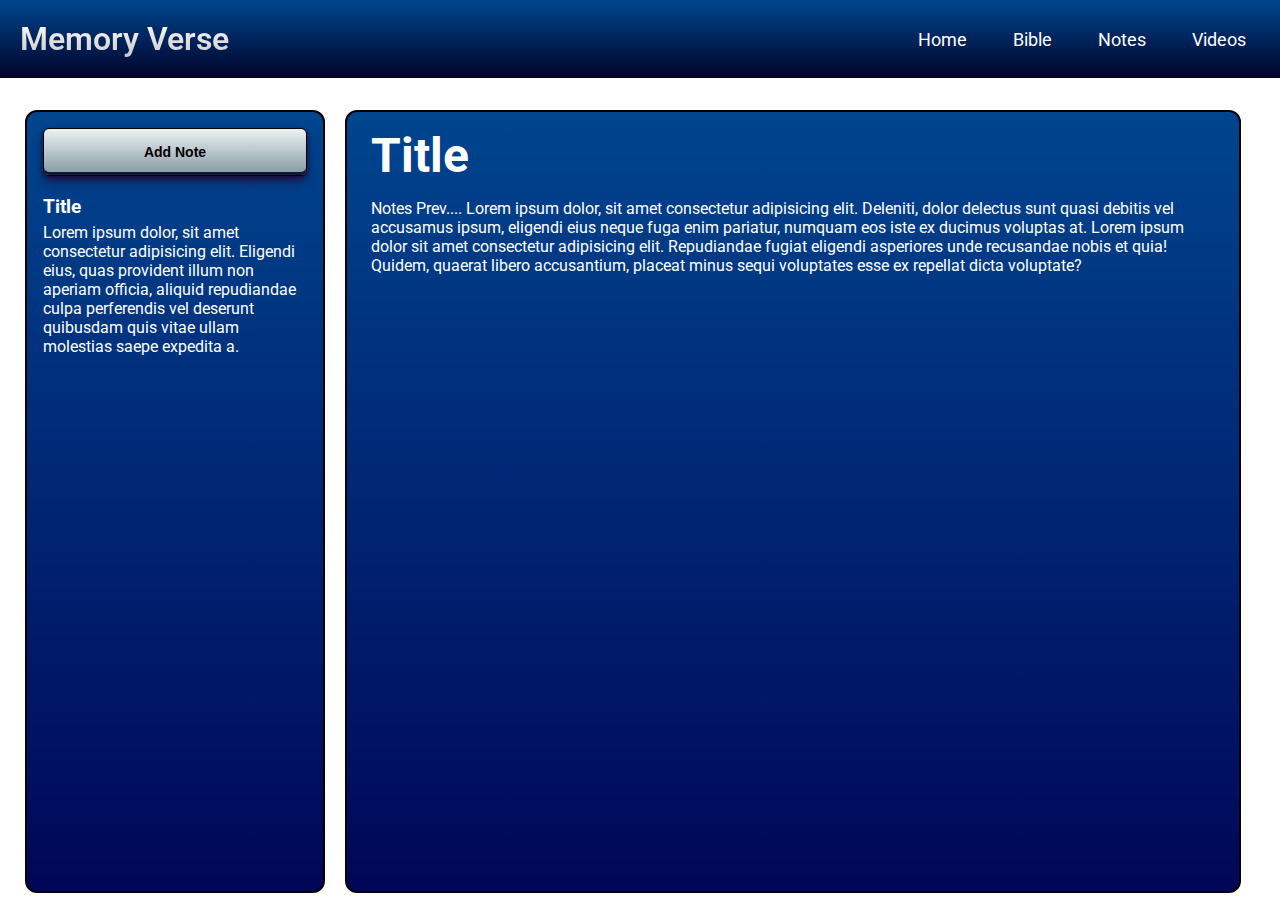
==== notes.html @ adeb29f6 "created notes page layout" ====
<!DOCTYPE html>
<html lang="en">

<head>
    <meta charset="UTF-8">
    <meta http-equiv="X-UA-Compatible" content="IE=edge">
    <meta name="viewport" content="width=device-width, initial-scale=1.0">
    <link rel="stylesheet" href="notesStyle.css">
    <!-- <link rel="stylesheet" href="styles.css"> -->


    <link rel="preconnect" href="https://fonts.googleapis.com">
    <link rel="preconnect" href="https://fonts.gstatic.com" crossorigin>
    <link
        href="https://fonts.googleapis.com/css2?family=Nunito+Sans:wght@400;600;700;800&family=Roboto:wght@400;500;700&display=swap"
        rel="stylesheet">
    <title>Notes</title>
</head>

<body>
    <nav class="navbar">

        <a class="logo" href="./index.html">Memory Verse</a>

        <ul class="nav-links">
            <!-- USING CHECKBOX HACK -->
            <input type="checkbox" id="checkbox_toggle" />

            <label for="checkbox_toggle" class="hamburger">&#9776;</label>
            <!-- NAVIGATION MENUS -->
            <div class="menu">

                <li><a href="./index.html">Home</a></li>
                <li><a href="/">Bible</a></li>
                <li><a href="/">Notes</a></li>
                <li><a href="/">Videos</a></li>
            </div>
        </ul>
    </nav>


    <div class="notes-main-container">
        <div class="notes-list-container">
            <button>Add Note</button>
            <div class="notes-list">
                <h3>Title</h3>
                <p>Lorem ipsum dolor, sit amet consectetur adipisicing elit. Eligendi eius, quas provident illum non
                    aperiam officia, aliquid repudiandae culpa perferendis vel deserunt quibusdam quis vitae ullam
                    molestias saepe expedita a.</p>
            </div>
        </div>


        <div class="new-notes-container">

            <h1>Title</h1>
            <p>Notes Prev.... Lorem ipsum dolor, sit amet consectetur adipisicing elit. Deleniti, dolor delectus sunt
                quasi debitis vel accusamus ipsum, eligendi eius neque fuga enim pariatur, numquam eos iste ex ducimus
                voluptas at.
                Lorem ipsum dolor sit amet consectetur adipisicing elit. Repudiandae fugiat eligendi asperiores unde
                recusandae nobis et quia! Quidem, quaerat libero accusantium, placeat minus sequi voluptates esse ex
                repellat dicta voluptate?
            </p>
        </div>
    </div>
</body>

</html>
---- notesStyle.css ----
* {

    margin: 0;
    padding: 0;
    box-sizing: border-box;

}

body {

    font-family: 'Roboto', sans-serif;
    color: black;

}

a {

    text-decoration: none;
    color: #fff;

}

li {

    list-style: none;

}

.navbar {

    position: fixed;
    top: 0;
    width: 100%;
    display: flex;
    align-items: center;
    justify-content: space-between;
    padding: 20px;

    color: #fff;
    background: hsla(236, 100%, 8%, 1);
    background: linear-gradient(90deg, hsla(236, 100%, 8%, 1) 0%, hsla(211, 100%, 28%, 1) 100%);
    background: -moz-linear-gradient(90deg, hsla(236, 100%, 8%, 1) 0%, hsla(211, 100%, 28%, 1) 100%);
    background: -webkit-linear-gradient(90deg, hsla(236, 100%, 8%, 1) 0%, hsla(211, 100%, 28%, 1) 100%);

}

.nav-links a {

    color: #fff;

}

/* LOGO */

.logo {

    font-size: 32px;
    font-weight: 600;
    background: -webkit-linear-gradient(rgb(255, 254, 254), rgb(200, 200, 200));
    -webkit-background-clip: text;
    -webkit-text-fill-color: transparent;

}

/* NAVBAR MENU */

.menu {

    display: flex;
    gap: 1em;
    font-size: 18px;

}

.menu li:hover {

    background-color: rgba(0, 0, 255, 0.966);
    border-radius: 5px;
    transition: 0.3s ease;

    box-shadow: rgba(45, 35, 66, .4) 0 4px 8px, rgba(45, 35, 66, .3) 0 7px 13px -3px, #d8ddff 0 -1px 0 inset;
    transform: translateY(-1px);


}

.menu li {

    padding: 5px 14px;

}


input[type=checkbox] {

    display: none;

}

/*HAMBURGER MENU*/

.hamburger {

    display: none;
    font-size: 24px;
    user-select: none;

}

/* MEDIA QUERIES */

@media (max-width: 768px) {
    .menu {

        display: none;
        position: absolute;
        color: rgb(1, 33, 178);
        background-color: rgb(33, 33, 33);
        right: 0;
        left: 0;
        text-align: center;
        padding: 16px 0;

    }

    .menu li:hover {

        display: inline-block;
        background-color: rgba(0, 0, 202, 0.966);
        transition: 0.3s ease;

    }

    .menu li+li {

        margin-top: 12px;

    }

    input[type=checkbox]:checked~.menu {

        display: block;

    }

    .hamburger {

        display: block;

    }
}

.title {

    font-size: 3.5rem;
    padding-bottom: .4em;
    font-weight: 700;
    background: -webkit-linear-gradient(rgb(255, 255, 255), rgb(185, 185, 185));
    -webkit-background-clip: text;
    -webkit-text-fill-color: transparent;

}


.notes-main-container {

    margin: 0 auto;
    margin-top: 110px;
    display: flex;
    max-width: 1500px;


}

.notes-list-container {

    width: 30%;
    max-width: 300px;
    height: auto;
    margin-left: 25px;
    padding: 1em 1em;

    border: 2px solid rgb(0, 0, 0);
    border-radius: .75em;
    color: #fff;
    background: hsla(236, 100%, 8%, 1);
    background: linear-gradient(90deg, hsla(236, 100%, 8%, 1) 0%, hsla(211, 100%, 28%, 1) 100%);
    background: -moz-linear-gradient(90deg, rgb(0, 6, 89) 0%, hsla(211, 100%, 28%, 1) 100%);
    background: -webkit-linear-gradient(90deg, rgb(0, 6, 88) 0%, hsla(211, 100%, 28%, 1) 100%);
    /* height: 100vh; */
}

button {

    margin: 0 auto;

    background: hsla(197, 14%, 57%, 1);
    background: linear-gradient(90deg, hsla(197, 14%, 57%, 1) 0%, hsla(192, 17%, 94%, 1) 100%);
    background: -moz-linear-gradient(90deg, hsla(197, 14%, 57%, 1) 0%, hsla(192, 17%, 94%, 1) 100%);
    background: -webkit-linear-gradient(90deg, hsla(197, 14%, 57%, 1) 0%, hsla(192, 17%, 94%, 1) 100%);
    border: 1px solid black;
    border-radius: 6px;
    box-shadow: rgb(28, 13, 63) 0 2px 4px, rgb(31, 16, 65) 0 7px 13px -3px, rgb(16, 22, 62) 0 -3px 0 inset;
    color: rgb(0, 0, 0);
    cursor: pointer;
    width: 100%;
    height: 48px;
    justify-content: center;
    line-height: 1;
    display: flex;
    align-items: center;
    padding-left: 8px;
    padding-right: 8px;

    transition: box-shadow .15s, transform .15s;
    font-size: 14px;
    font-weight: bold;

}

.notes-list {}

.notes-list h3 {

    margin-top: 20px;
    margin-bottom: 5px;
}

.new-notes-container {

    width: 70%;
    height: 87vh;
    margin-left: 20px;
    margin-right: 25px;
    padding: 0 1.5em;
    display: flex;
    flex-direction: column;
    border: 2px solid rgb(0, 0, 0);
    border-radius: .75em;
    color: #fff;
    background: hsla(236, 100%, 8%, 1);
    background: linear-gradient(90deg, hsla(236, 100%, 8%, 1) 0%, hsla(211, 100%, 28%, 1) 100%);
    background: -moz-linear-gradient(90deg, rgb(0, 6, 89) 0%, hsla(211, 100%, 28%, 1) 100%);
    background: -webkit-linear-gradient(90deg, rgb(0, 6, 88) 0%, hsla(211, 100%, 28%, 1) 100%);
    /* height: 100vh; */
}

.new-notes-container h1 {

    font-size: 3rem;
    margin: 15px 0;
}
---- styles.css ----
* {

    margin: 0;
    padding: 0;
    box-sizing: border-box;

}

body {

    /* font-family: 'Kanit', sans-serif; */
    font-family: 'Roboto', sans-serif;

}

a {

    text-decoration: none;
    color: #fff;

}

li {

    list-style: none;

}

.navbar {

    position: fixed;
    top: 0;
    width: 100%;
    display: flex;
    align-items: center;
    justify-content: space-between;
    padding: 20px;

    color: #fff;
    background: hsla(236, 100%, 8%, 1);
    background: linear-gradient(90deg, hsla(236, 100%, 8%, 1) 0%, hsla(211, 100%, 28%, 1) 100%);
    background: -moz-linear-gradient(90deg, hsla(236, 100%, 8%, 1) 0%, hsla(211, 100%, 28%, 1) 100%);
    background: -webkit-linear-gradient(90deg, hsla(236, 100%, 8%, 1) 0%, hsla(211, 100%, 28%, 1) 100%);

}

.nav-links a {

    color: #fff;

}

/* LOGO */

.logo {

    font-size: 32px;
    font-weight: 600;
    background: -webkit-linear-gradient(rgb(255, 254, 254), rgb(200, 200, 200));
    -webkit-background-clip: text;
    -webkit-text-fill-color: transparent;

}

/* NAVBAR MENU */

.menu {

    display: flex;
    gap: 1em;
    font-size: 18px;

}

.menu li:hover {

    background-color: rgba(0, 0, 255, 0.966);
    border-radius: 5px;
    transition: 0.3s ease;

    box-shadow: rgba(45, 35, 66, .4) 0 4px 8px, rgba(45, 35, 66, .3) 0 7px 13px -3px, #d8ddff 0 -1px 0 inset;
    transform: translateY(-1px);


}

.menu li {

    padding: 5px 14px;

}


input[type=checkbox] {

    display: none;

}

/*HAMBURGER MENU*/

.hamburger {

    display: none;
    font-size: 24px;
    user-select: none;

}

/* MEDIA QUERIES */

@media (max-width: 768px) {
    .menu {

        display: none;
        position: absolute;
        color: rgb(1, 33, 178);
        background-color: rgb(33, 33, 33);
        right: 0;
        left: 0;
        text-align: center;
        padding: 16px 0;

    }

    .menu li:hover {

        display: inline-block;
        background-color: rgba(0, 0, 202, 0.966);
        transition: 0.3s ease;

    }

    .menu li+li {

        margin-top: 12px;

    }

    input[type=checkbox]:checked~.menu {

        display: block;

    }

    .hamburger {

        display: block;

    }
}

.title {

    font-size: 3.5rem;
    padding-bottom: .4em;
    font-weight: 700;
    background: -webkit-linear-gradient(rgb(255, 255, 255), rgb(185, 185, 185));
    -webkit-background-clip: text;
    -webkit-text-fill-color: transparent;

}

.top-section {

    max-width: 90%;
    height: auto;
    margin: auto;
    margin-top: 110px;
    padding: 3em 1em;
    display: flex;
    flex-direction: column;
    justify-content: center;
    text-align: center;
    border: 2px solid rgb(0, 0, 0);
    border-radius: .75em;
    color: #fff;
    background: hsla(236, 100%, 8%, 1);
    background: linear-gradient(90deg, hsla(236, 100%, 8%, 1) 0%, hsla(211, 100%, 28%, 1) 100%);
    background: -moz-linear-gradient(90deg, hsla(236, 100%, 8%, 1) 0%, hsla(211, 100%, 28%, 1) 100%);
    background: -webkit-linear-gradient(90deg, hsla(236, 100%, 8%, 1) 0%, hsla(211, 100%, 28%, 1) 100%);

}

.memory-verse-section {


    max-width: 90%;
    height: auto;
    margin: auto;
    margin-top: 40px;
    padding: 3em 1em;
    text-align: center;
    border: 2px solid rgb(0, 0, 0);
    border-radius: .75em;
    color: #fff;
    background: hsla(236, 100%, 8%, 1);
    background: linear-gradient(90deg, hsla(236, 100%, 8%, 1) 0%, hsla(211, 100%, 28%, 1) 100%);
    background: -moz-linear-gradient(90deg, hsla(236, 100%, 8%, 1) 0%, hsla(211, 100%, 28%, 1) 100%);
    background: -webkit-linear-gradient(90deg, hsla(236, 100%, 8%, 1) 0%, hsla(211, 100%, 28%, 1) 100%);

}

.verse-list {

    max-width: 40%;
    margin: 1em auto;
    border: white solid;
}

.modal {

    display: none;
    width: 100%;
    height: 100%;
    margin-top: 10px;

}

/* Modal Content/Box */
.modal-content {
    height: auto;
    width: 75%;
    background-color: #fefefe;
    margin: auto;
    text-align: center;
    padding: 20px;
    border: 1px solid #888;
    border-radius: .75em;
    color: black;

}

.btn,
.modal-content button {

    align-items: center;

    background: hsla(197, 14%, 57%, 1);
    background: linear-gradient(90deg, hsla(197, 14%, 57%, 1) 0%, hsla(192, 17%, 94%, 1) 100%);
    background: -moz-linear-gradient(90deg, hsla(197, 14%, 57%, 1) 0%, hsla(192, 17%, 94%, 1) 100%);
    background: -webkit-linear-gradient(90deg, hsla(197, 14%, 57%, 1) 0%, hsla(192, 17%, 94%, 1) 100%);

    border: 1px solid black;
    border-radius: 6px;
    box-shadow: rgb(28, 13, 63) 0 2px 4px, rgb(31, 16, 65) 0 7px 13px -3px, rgb(16, 22, 62) 0 -3px 0 inset;
    color: rgb(0, 0, 0);
    cursor: pointer;
    display: inline-flex;
    width: 150px;
    height: 48px;
    justify-content: center;
    line-height: 1;
    margin-bottom: 10px;
    margin-right: 10px;
    padding-left: 8px;
    padding-right: 8px;
    text-align: left;
    transition: box-shadow .15s, transform .15s;
    font-size: 14px;
    font-weight: bold;
}

.btn:hover {
    background: #d8d8d8;
    box-shadow: rgba(45, 35, 66, .4) 0 4px 8px, rgba(45, 35, 66, .3) 0 7px 13px -3px, #d8ddff 0 -1px 0 inset;
    transform: translateY(-1px);

}

.modal-content button:focus {
    box-shadow: #3c4fe0 0 0 0 1.5px inset, rgba(45, 35, 66, .4) 0 2px 4px, rgba(45, 35, 66, .3) 0 7px 13px -3px, #3c4fe0 0 -3px 0 inset;
}

.modal-content button:hover {
    box-shadow: rgba(45, 35, 66, .4) 0 4px 8px, rgba(45, 35, 66, .3) 0 7px 13px -3px, #3c4fe0 0 -3px 0 inset;
    transform: translateY(-2px);
}

.modal-content button:active {
    box-shadow: #3c4fe0 0 3px 7px inset;
    transform: translateY(2px);
}

.book-list {

    display: grid;
    justify-items: center;
    grid-template-rows: repeat(16, 1fr);
    grid-auto-flow: column;

}

.header-book-list {
    position: relative;
    display: flex;
    flex-direction: row;
    justify-content: center;
}

.book-title {

    font-size: 1.5rem;
    margin-bottom: 1em;
    font-weight: 700;

}

.closeModal {


    position: absolute;
    top: -.75em;
    right: -.4em;
    color: rgb(0, 0, 0);
    font-size: 22px;
    font-weight: bold;

}

.closeModal:hover,
.closeModal:focus {

    color: black;
    cursor: pointer;

}

@media (max-width: 1100px) {
    .book-list {
        display: grid;
        justify-items: center;
        grid-template-rows: repeat(32, 1fr);
        grid-auto-flow: column;
    }
}

@media (max-width: 600px) {
    .book-list {
        display: flex;
        flex-direction: column;
        align-items: center;
    }
}
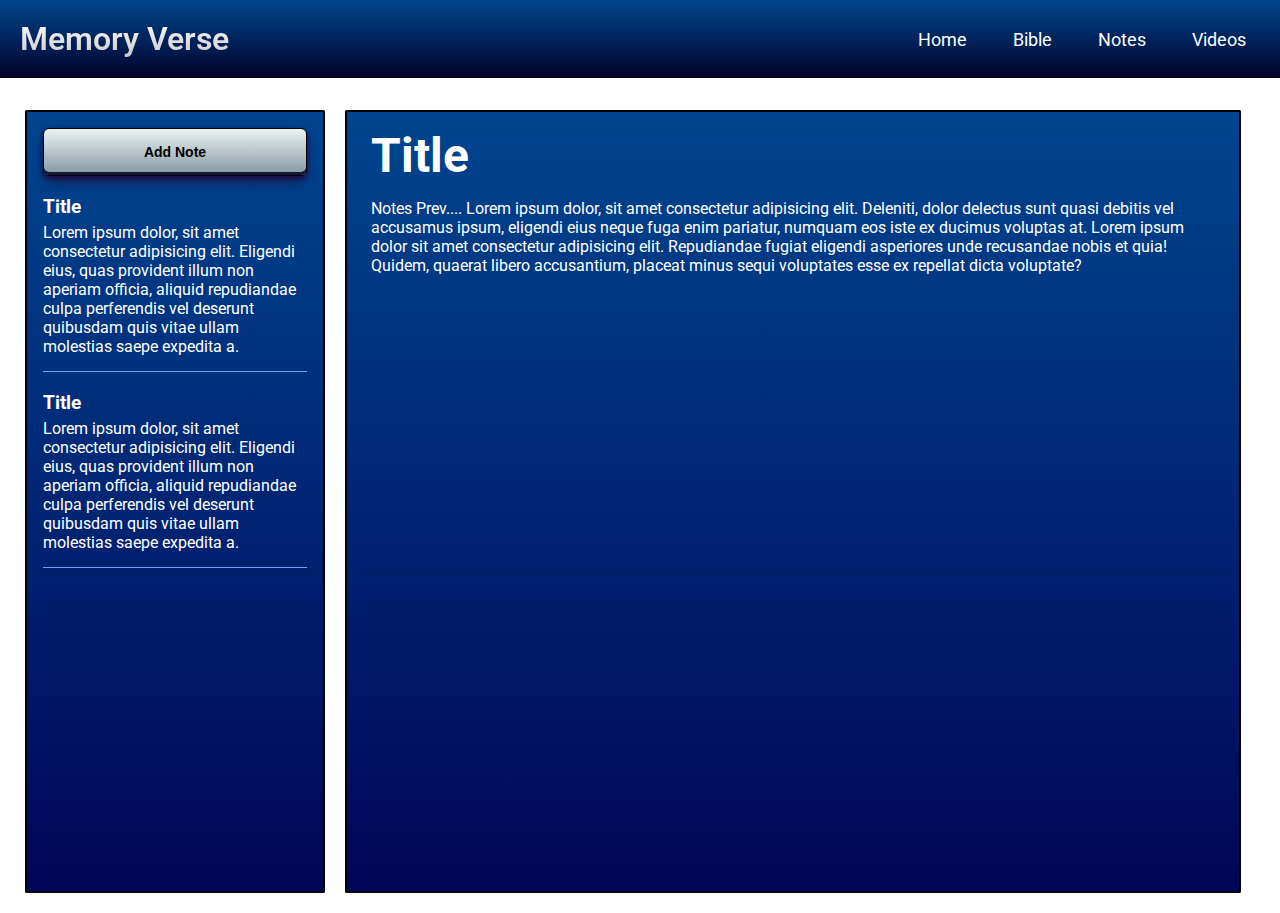
==== commit 44d87b0b: "created bible and video links on nav" ====
--- a/notes.html
+++ b/notes.html
@@ -5,7 +5,7 @@
     <meta charset="UTF-8">
     <meta http-equiv="X-UA-Compatible" content="IE=edge">
     <meta name="viewport" content="width=device-width, initial-scale=1.0">
-    <link rel="stylesheet" href="notesStyle.css">
+    <link rel="stylesheet" href="notes.css">
     <!-- <link rel="stylesheet" href="styles.css"> -->
 
 
@@ -31,9 +31,9 @@
             <div class="menu">
 
                 <li><a href="./index.html">Home</a></li>
-                <li><a href="/">Bible</a></li>
-                <li><a href="/">Notes</a></li>
-                <li><a href="/">Videos</a></li>
+                <li><a href="./biblePage.html">Bible</a></li>
+                <li><a href="#">Notes</a></li>
+                <li><a href="/videoPage.html">Videos</a></li>
             </div>
         </ul>
     </nav>
@@ -48,6 +48,15 @@
                     aperiam officia, aliquid repudiandae culpa perferendis vel deserunt quibusdam quis vitae ullam
                     molestias saepe expedita a.</p>
             </div>
+            <hr>
+
+            <div class="notes-list">
+                <h3>Title</h3>
+                <p>Lorem ipsum dolor, sit amet consectetur adipisicing elit. Eligendi eius, quas provident illum non
+                    aperiam officia, aliquid repudiandae culpa perferendis vel deserunt quibusdam quis vitae ullam
+                    molestias saepe expedita a.</p>
+            </div>
+            <hr>
         </div>
 
 
--- a/notes.css
+++ b/notes.css
@@ -0,0 +1,261 @@
+* {
+
+    margin: 0;
+    padding: 0;
+    box-sizing: border-box;
+
+}
+
+body {
+
+    font-family: 'Roboto', sans-serif;
+    color: black;
+
+}
+
+a {
+
+    text-decoration: none;
+    color: #fff;
+
+}
+
+li {
+
+    list-style: none;
+
+}
+
+.navbar {
+
+    position: fixed;
+    top: 0;
+    width: 100%;
+    display: flex;
+    align-items: center;
+    justify-content: space-between;
+    padding: 20px;
+
+    color: #fff;
+    background: hsla(236, 100%, 8%, 1);
+    background: linear-gradient(90deg, hsla(236, 100%, 8%, 1) 0%, hsla(211, 100%, 28%, 1) 100%);
+    background: -moz-linear-gradient(90deg, hsla(236, 100%, 8%, 1) 0%, hsla(211, 100%, 28%, 1) 100%);
+    background: -webkit-linear-gradient(90deg, hsla(236, 100%, 8%, 1) 0%, hsla(211, 100%, 28%, 1) 100%);
+
+}
+
+.nav-links a {
+
+    color: #fff;
+
+}
+
+/* LOGO */
+
+.logo {
+
+    font-size: 32px;
+    font-weight: 600;
+    background: -webkit-linear-gradient(rgb(255, 254, 254), rgb(200, 200, 200));
+    -webkit-background-clip: text;
+    -webkit-text-fill-color: transparent;
+
+}
+
+/* NAVBAR MENU */
+
+.menu {
+
+    display: flex;
+    gap: 1em;
+    font-size: 18px;
+
+}
+
+.menu li:hover {
+
+    background-color: rgba(0, 0, 255, 0.966);
+    border-radius: 5px;
+    transition: 0.3s ease;
+
+    box-shadow: rgba(45, 35, 66, .4) 0 4px 8px, rgba(45, 35, 66, .3) 0 7px 13px -3px, #d8ddff 0 -1px 0 inset;
+    transform: translateY(-1px);
+
+
+}
+
+.menu li {
+
+    padding: 5px 14px;
+
+}
+
+
+input[type=checkbox] {
+
+    display: none;
+
+}
+
+/*HAMBURGER MENU*/
+
+.hamburger {
+
+    display: none;
+    font-size: 24px;
+    user-select: none;
+
+}
+
+/* MEDIA QUERIES */
+
+@media (max-width: 768px) {
+    .menu {
+
+        display: none;
+        position: absolute;
+        color: rgb(1, 33, 178);
+        background-color: rgb(33, 33, 33);
+        right: 0;
+        left: 0;
+        text-align: center;
+        padding: 16px 0;
+
+    }
+
+    .menu li:hover {
+
+        display: inline-block;
+        background-color: rgba(0, 0, 202, 0.966);
+        transition: 0.3s ease;
+
+    }
+
+    .menu li+li {
+
+        margin-top: 12px;
+
+    }
+
+    input[type=checkbox]:checked~.menu {
+
+        display: block;
+
+    }
+
+    .hamburger {
+
+        display: block;
+
+    }
+}
+
+.title {
+
+    font-size: 3.5rem;
+    padding-bottom: .4em;
+    font-weight: 700;
+    background: -webkit-linear-gradient(rgb(255, 255, 255), rgb(185, 185, 185));
+    -webkit-background-clip: text;
+    -webkit-text-fill-color: transparent;
+
+}
+
+hr {
+    height: 1px;
+    margin-top: 15px;
+    background-color: rgb(119, 155, 255);
+    border: none
+}
+
+
+.notes-main-container {
+
+    margin: 0 auto;
+    margin-top: 110px;
+    display: flex;
+    max-width: 1500px;
+
+
+}
+
+.notes-list-container {
+
+    width: 30%;
+    max-width: 300px;
+    height: auto;
+    margin-left: 25px;
+    margin-bottom: 20px;
+    padding: 1em 1em;
+
+    border: 2px solid rgb(0, 0, 0);
+    border-radius: .10em;
+    color: #fff;
+    background: hsla(236, 100%, 8%, 1);
+    background: linear-gradient(90deg, hsla(236, 100%, 8%, 1) 0%, hsla(211, 100%, 28%, 1) 100%);
+    background: -moz-linear-gradient(90deg, rgb(0, 6, 89) 0%, hsla(211, 100%, 28%, 1) 100%);
+    background: -webkit-linear-gradient(90deg, rgb(0, 6, 88) 0%, hsla(211, 100%, 28%, 1) 100%);
+    /* height: 100vh; */
+}
+
+button {
+
+    margin: 0 auto;
+
+    background: hsla(197, 14%, 57%, 1);
+    background: linear-gradient(90deg, hsla(197, 14%, 57%, 1) 0%, hsla(192, 17%, 94%, 1) 100%);
+    background: -moz-linear-gradient(90deg, hsla(197, 14%, 57%, 1) 0%, hsla(192, 17%, 94%, 1) 100%);
+    background: -webkit-linear-gradient(90deg, hsla(197, 14%, 57%, 1) 0%, hsla(192, 17%, 94%, 1) 100%);
+    border: 1px solid black;
+    border-radius: 6px;
+    box-shadow: rgb(28, 13, 63) 0 2px 4px, rgb(31, 16, 65) 0 7px 13px -3px, rgb(16, 22, 62) 0 -3px 0 inset;
+    color: rgb(0, 0, 0);
+    cursor: pointer;
+    width: 100%;
+    height: 48px;
+    justify-content: center;
+    line-height: 1;
+    display: flex;
+    align-items: center;
+    padding-left: 8px;
+    padding-right: 8px;
+
+    transition: box-shadow .15s, transform .15s;
+    font-size: 14px;
+    font-weight: bold;
+
+}
+
+.notes-list {}
+
+.notes-list h3 {
+
+    margin-top: 20px;
+    margin-bottom: 5px;
+}
+
+.new-notes-container {
+
+    width: 70%;
+    height: 87vh;
+    margin-left: 20px;
+    margin-right: 25px;
+    margin-bottom: 20px;
+    padding: 0 1.5em;
+    display: flex;
+    flex-direction: column;
+    border: 2px solid rgb(0, 0, 0);
+    border-radius: .10em;
+    color: #fff;
+    background: hsla(236, 100%, 8%, 1);
+    background: linear-gradient(90deg, hsla(236, 100%, 8%, 1) 0%, hsla(211, 100%, 28%, 1) 100%);
+    background: -moz-linear-gradient(90deg, rgb(0, 6, 89) 0%, hsla(211, 100%, 28%, 1) 100%);
+    background: -webkit-linear-gradient(90deg, rgb(0, 6, 88) 0%, hsla(211, 100%, 28%, 1) 100%);
+    /* height: 100vh; */
+}
+
+.new-notes-container h1 {
+
+    font-size: 3rem;
+    margin: 15px 0;
+}--- a/styles.css
+++ b/styles.css
@@ -153,12 +153,16 @@
 .title {
 
     font-size: 3.5rem;
-    padding-bottom: .4em;
+    padding-bottom: .2em;
     font-weight: 700;
     background: -webkit-linear-gradient(rgb(255, 255, 255), rgb(185, 185, 185));
     -webkit-background-clip: text;
     -webkit-text-fill-color: transparent;
 
+}
+
+.quote {
+    font-size: 1.25rem;
 }
 
 .top-section {
@@ -173,12 +177,21 @@
     justify-content: center;
     text-align: center;
     border: 2px solid rgb(0, 0, 0);
-    border-radius: .75em;
+    border-radius: .1em;
     color: #fff;
     background: hsla(236, 100%, 8%, 1);
     background: linear-gradient(90deg, hsla(236, 100%, 8%, 1) 0%, hsla(211, 100%, 28%, 1) 100%);
     background: -moz-linear-gradient(90deg, hsla(236, 100%, 8%, 1) 0%, hsla(211, 100%, 28%, 1) 100%);
     background: -webkit-linear-gradient(90deg, hsla(236, 100%, 8%, 1) 0%, hsla(211, 100%, 28%, 1) 100%);
+
+    /* (90deg, hsla(236, 100%, 8%, 1) 0%, hsla(211, 100%, 28%, 1) 100%); */
+
+}
+
+.top-section p {
+
+    width: 750px;
+    align-self: center;
 
 }
 
@@ -192,8 +205,13 @@
     padding: 3em 1em;
     text-align: center;
     border: 2px solid rgb(0, 0, 0);
-    border-radius: .75em;
-    color: #fff;
+    border-radius: .1em;
+    color: #fff;
+    /* background: rgb(0, 15, 46);
+    background: linear-gradient(0deg, rgb(153, 153, 190) 100%, rgb(0, 112, 223) 100%);
+    background: -moz-linear-gradient(100deg, rgb(172, 174, 207) 100%, rgb(0, 65, 115) 100%);
+    background: -webkit-linear-gradient(40deg, rgb(0, 7, 102) 40%, rgb(0, 82, 170) 100%); */
+
     background: hsla(236, 100%, 8%, 1);
     background: linear-gradient(90deg, hsla(236, 100%, 8%, 1) 0%, hsla(211, 100%, 28%, 1) 100%);
     background: -moz-linear-gradient(90deg, hsla(236, 100%, 8%, 1) 0%, hsla(211, 100%, 28%, 1) 100%);
@@ -225,7 +243,7 @@
     margin: auto;
     text-align: center;
     padding: 20px;
-    border: 1px solid #888;
+    border: .5px solid rgb(22, 22, 22);
     border-radius: .75em;
     color: black;
 
